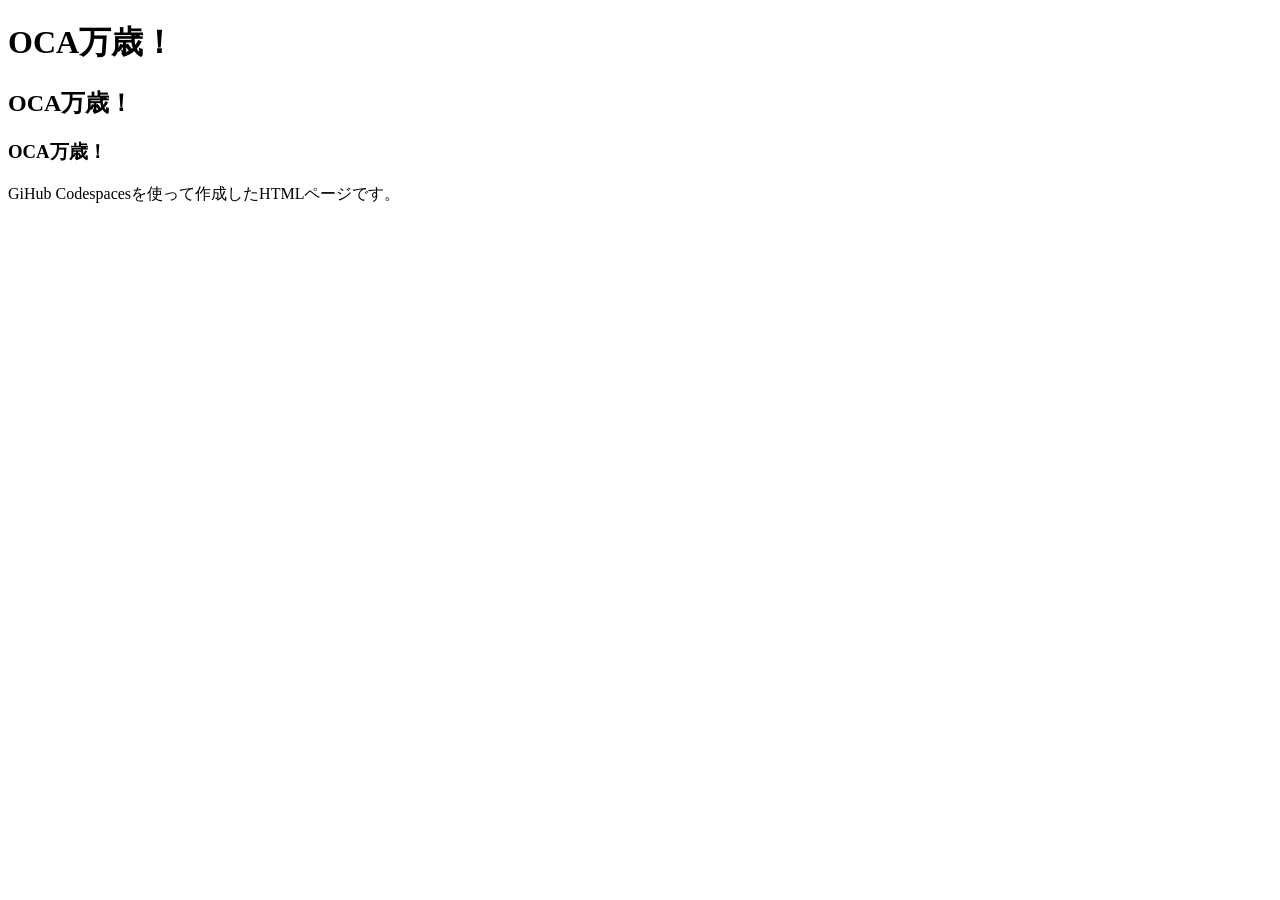
==== index.html @ 55c00f48 "HTMLファイルを追加" ====
<!DOCTYPE html>
<html lang="ja">
<head>
    <meta charset="UTF-8">
    <meta name="viewport" content="width=device-width, initial-scale=1.0">
    <title>マイホームページ</title>
</head>
<body>
    <h1>OCA万歳！</h1>
    <h2>OCA万歳！</h2>
    <h3>OCA万歳！</h3>
    <p>GiHub Codespacesを使って作成したHTMLページです。</p>
</body>
</html>
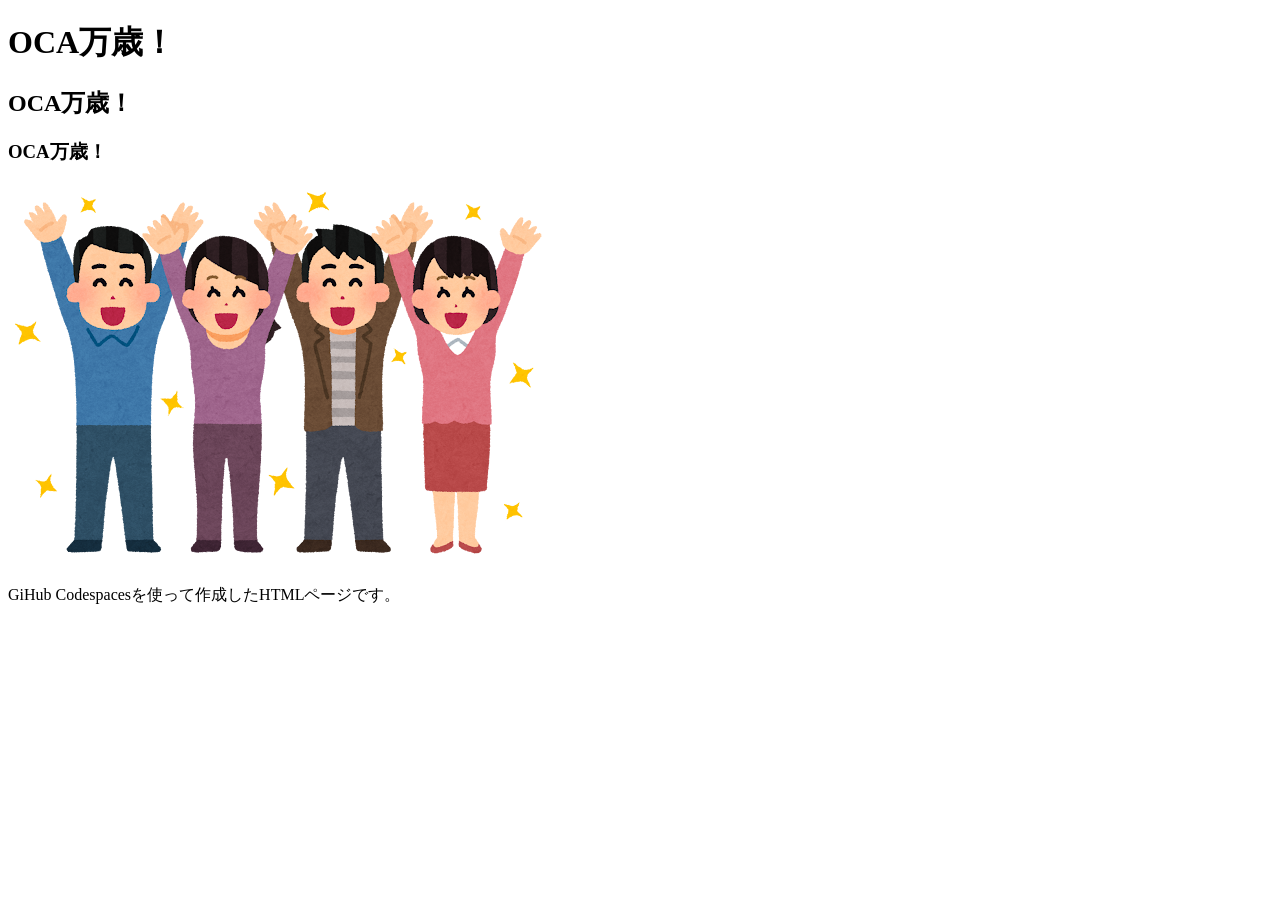
==== commit 11772b4a: "画像追加" ====
--- a/index.html
+++ b/index.html
@@ -9,6 +9,7 @@
     <h1>OCA万歳！</h1>
     <h2>OCA万歳！</h2>
     <h3>OCA万歳！</h3>
+    <img src="images/banzai_people.png" alt="">
     <p>GiHub Codespacesを使って作成したHTMLページです。</p>
 </body>
 </html>
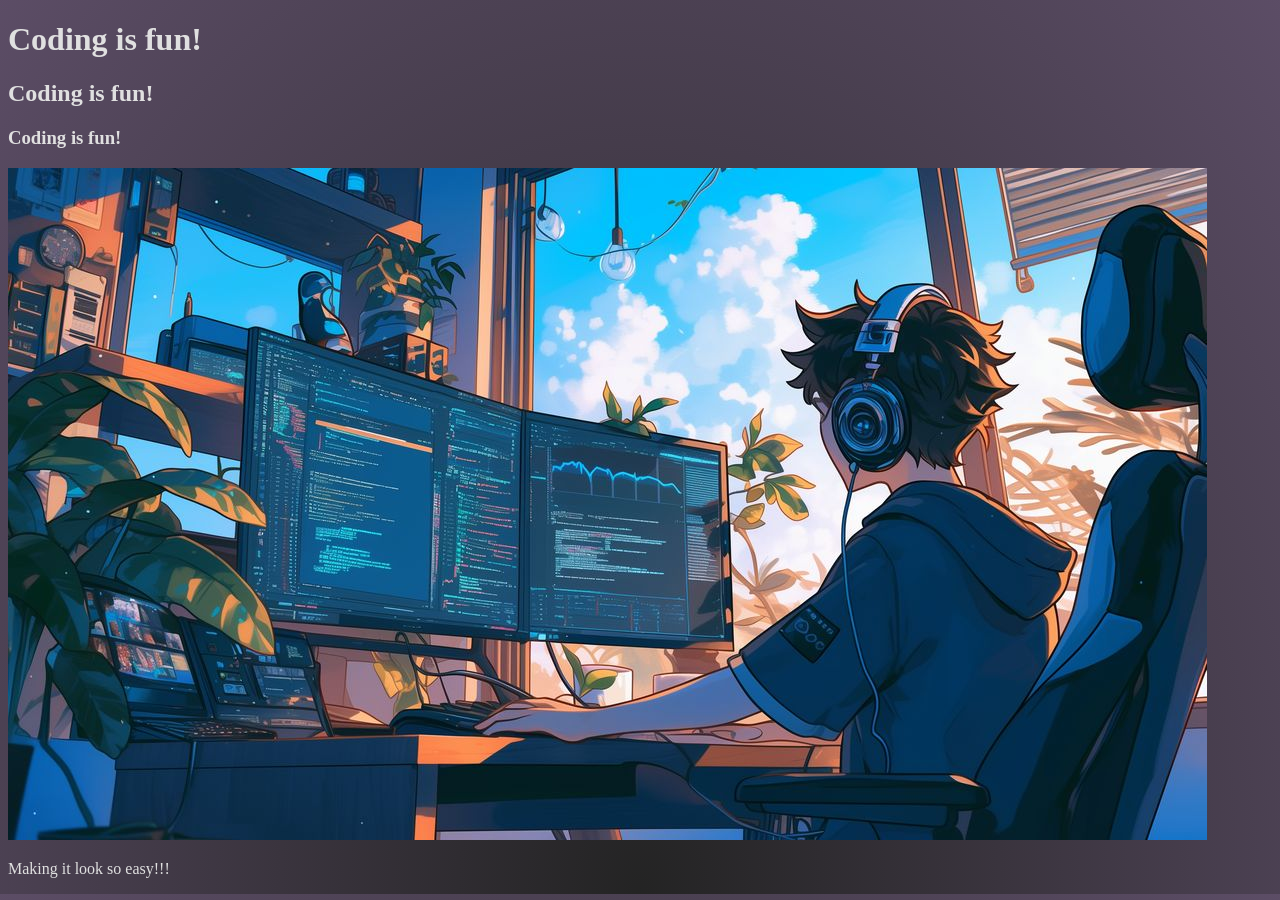
==== commit 90ecff93: "全体変更" ====
--- a/index.html
+++ b/index.html
@@ -3,13 +3,14 @@
 <head>
     <meta charset="UTF-8">
     <meta name="viewport" content="width=device-width, initial-scale=1.0">
+    <link rel="stylesheet" href="style.css">
     <title>マイホームページ</title>
 </head>
 <body>
-    <h1>OCA万歳！</h1>
-    <h2>OCA万歳！</h2>
-    <h3>OCA万歳！</h3>
-    <img src="images/banzai_people.png" alt="">
-    <p>GiHub Codespacesを使って作成したHTMLページです。</p>
+    <h1>Coding is fun!</h1>
+    <h2>Coding is fun!</h2>
+    <h3>Coding is fun!</h3>
+    <img src="images/coding.jpg" alt="">
+    <p>Making it look so easy!!!</p>
 </body>
 </html>
--- a/style.css
+++ b/style.css
@@ -0,0 +1,4 @@
+body {
+    color: hsl(0, 0%, 88%);
+    background: radial-gradient(at bottom, hsl(0, 0%, 14%), hsl(276, 14%, 35%));
+}
